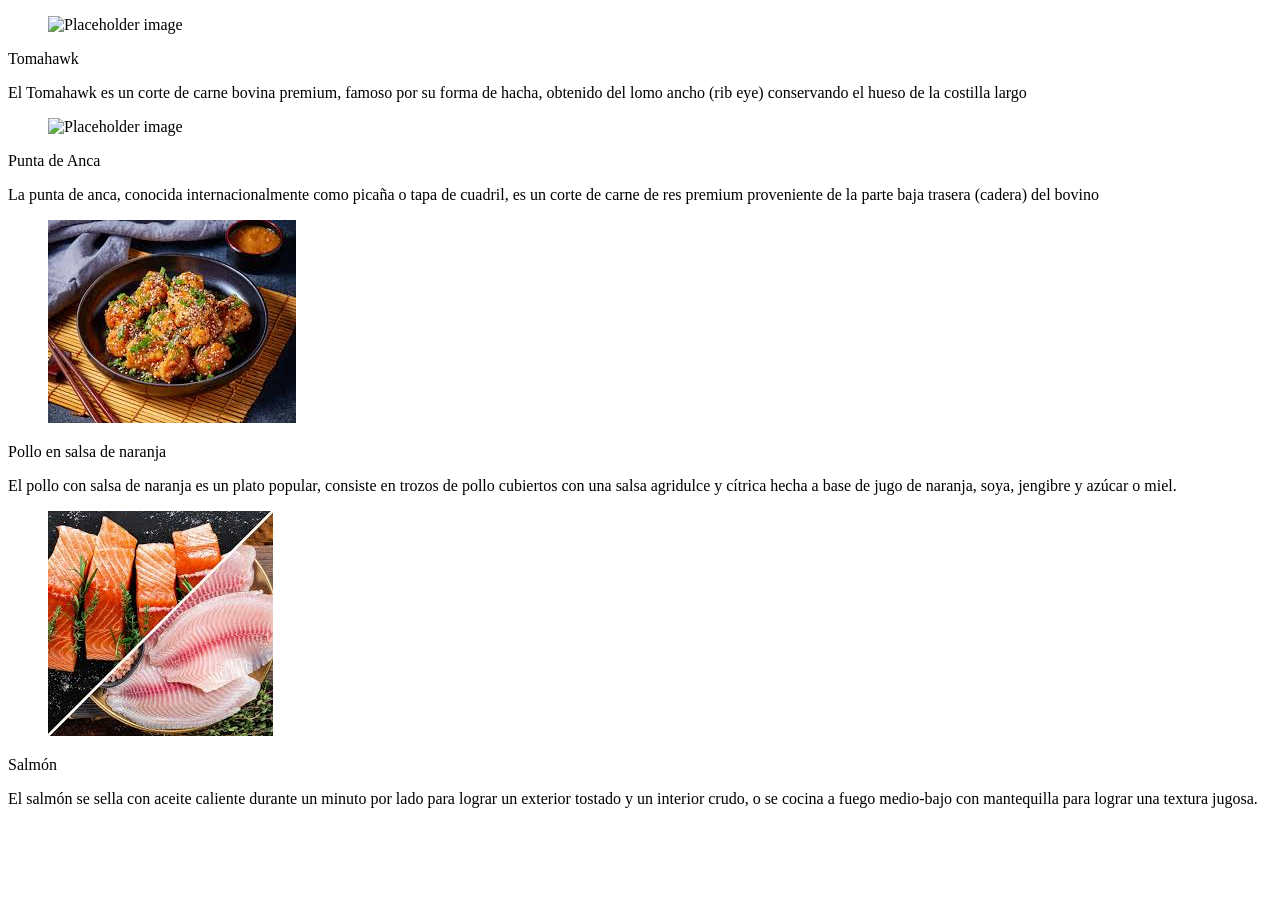
==== Restaurante/Módulos/contabilidad.html @ ba20ab4d "Add files via upload" ====
<!DOCTYPE html>
<html lang="en">
<head>
    <meta charset="UTF-8">
    <meta name="viewport" content="width=device-width, initial-scale=1.0">
    <title>Contabilidad</title>
</head>
<body>
    <div class="columns">
      <div class="column">
        <div class="card">
          <div class="card-content">
            <div class="media">
              <div class="media-left">
                <figure class="image is-128x128">
                  <img
                    src="https://assets.biggreenegg.eu/app/uploads/2021/08/30110530/topimage-pork-tomahawk-2021m09-800x533-1.jpg"
                    alt="Placeholder image"
                  />
                </figure>
              </div>
              <div class="media-content">
                <p class="title is-4">Tomahawk</p>
                <p class="subtitle is-6">
                  El Tomahawk es un corte de carne bovina premium, famoso por su
                  forma de hacha, obtenido del lomo ancho (rib eye) conservando
                  el hueso de la costilla largo
                </p>
              </div>
            </div>
          </div>
        </div>
      </div>
      <div class="column">
        <div class="card">
          <div class="card-content">
            <div class="media">
              <div class="media-left">
                <figure class="image is-128x128">
                  <img
                    src="https://tienda.atlantic.la/cdn/shop/files/PUNTA_DE_ANCA_-_SELECTA_DEL_CHEF_x_300GR_1_-min_eae3b709-9daf-4284-9742-ba7d249968aa.png?v=1754705448"
                    alt="Placeholder image"
                  />
                </figure>
              </div>
              <div class="media-content">
                <p class="title is-4">Punta de Anca</p>
                <p class="subtitle is-6">
                  La punta de anca, conocida internacionalmente como picaña o
                  tapa de cuadril, es un corte de carne de res premium
                  proveniente de la parte baja trasera (cadera) del bovino
                </p>
              </div>
            </div>
          </div>
        </div>
      </div>
    </div>
    <div class="columns">
      <div class="column">
        <div class="card">
          <div class="card-content">
            <div class="media">
              <div class="media-left">
                <figure class="image is-128x128">
                  <img
                    src="[data-uri]"
                  />
                </figure>
              </div>
              <div class="media-content">
                <p class="title is-4">Pollo en salsa de naranja</p>
                <p class="subtitle is-6">
                  El pollo con salsa de naranja es un plato popular, consiste en
                  trozos de pollo cubiertos con una salsa agridulce y cítrica
                  hecha a base de jugo de naranja, soya, jengibre y azúcar o
                  miel.
                </p>
              </div>
            </div>
          </div>
        </div>
      </div>
      <div class="column">
        <div class="card">
          <div class="card-content">
            <div class="media">
              <div class="media-left">
                <figure class="image is-128x128">
                  <img
                    src="[data-uri]"
                    alt="Placeholder image"
                  />
                </figure>
              </div>
              <div class="media-content">
                <p class="title is-4">Salmón</p>
                <p class="subtitle is-6">
                  El salmón se sella con aceite caliente durante un minuto por
                  lado para lograr un exterior tostado y un interior crudo, o se
                  cocina a fuego medio-bajo con mantequilla para lograr una
                  textura jugosa.
                </p>
              </div>
            </div>
          </div>
        </div>
      </div>
    </div>
</body>
</html>
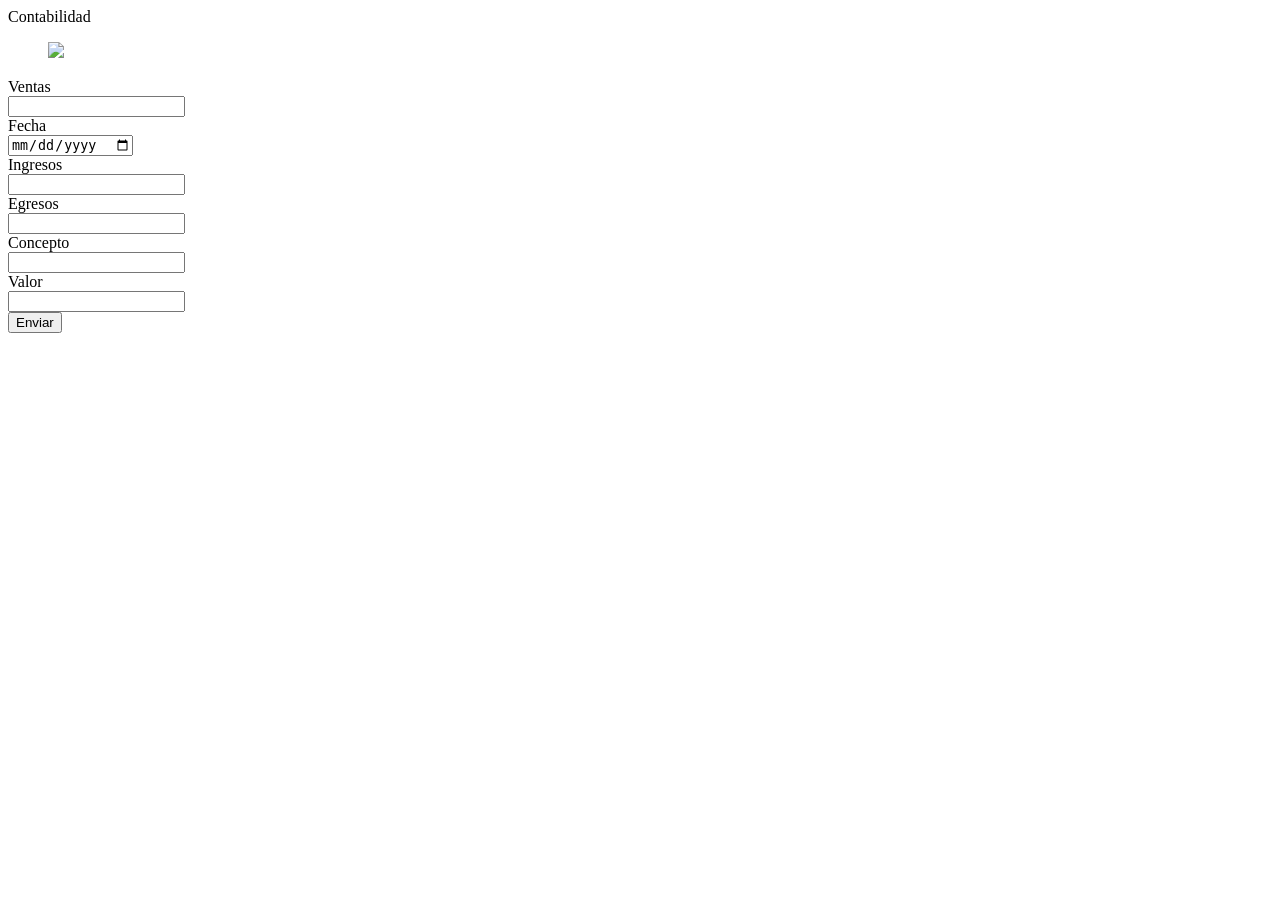
==== commit 61d3c1eb: "modify_module_contabilidad : Add inputs and style" ====
--- a/Restaurante/Módulos/contabilidad.html
+++ b/Restaurante/Módulos/contabilidad.html
@@ -1,111 +1,70 @@
-<!DOCTYPE html>
+<!doctype html>
 <html lang="en">
-<head>
-    <meta charset="UTF-8">
-    <meta name="viewport" content="width=device-width, initial-scale=1.0">
+  <head>
+    <meta charset="UTF-8" />
+    <meta name="viewport" content="width=device-width, initial-scale=1.0" />
+    <link
+      rel="stylesheet"
+      href="https://cdn.jsdelivr.net/npm/bulma@1.0.4/css/bulma.min.css"
+    />
     <title>Contabilidad</title>
-</head>
-<body>
-    <div class="columns">
-      <div class="column">
-        <div class="card">
-          <div class="card-content">
-            <div class="media">
-              <div class="media-left">
-                <figure class="image is-128x128">
-                  <img
-                    src="https://assets.biggreenegg.eu/app/uploads/2021/08/30110530/topimage-pork-tomahawk-2021m09-800x533-1.jpg"
-                    alt="Placeholder image"
-                  />
-                </figure>
-              </div>
-              <div class="media-content">
-                <p class="title is-4">Tomahawk</p>
-                <p class="subtitle is-6">
-                  El Tomahawk es un corte de carne bovina premium, famoso por su
-                  forma de hacha, obtenido del lomo ancho (rib eye) conservando
-                  el hueso de la costilla largo
-                </p>
-              </div>
+  </head>
+  <body>
+    <div class="box">
+      <div class="box">Contabilidad</div>
+      <div class="box">
+        <figure class="image is-128x128">
+          <img
+            class="is-rounded"
+            src="https://cdn-icons-png.flaticon.com/128/10233/10233997.png"
+          />
+        </figure>
+        <form class="box">
+          <div class="field">
+            <label class="label">Ventas</label>
+            <div class="control">
+              <input class="input" type="number" />
             </div>
           </div>
-        </div>
-      </div>
-      <div class="column">
-        <div class="card">
-          <div class="card-content">
-            <div class="media">
-              <div class="media-left">
-                <figure class="image is-128x128">
-                  <img
-                    src="https://tienda.atlantic.la/cdn/shop/files/PUNTA_DE_ANCA_-_SELECTA_DEL_CHEF_x_300GR_1_-min_eae3b709-9daf-4284-9742-ba7d249968aa.png?v=1754705448"
-                    alt="Placeholder image"
-                  />
-                </figure>
-              </div>
-              <div class="media-content">
-                <p class="title is-4">Punta de Anca</p>
-                <p class="subtitle is-6">
-                  La punta de anca, conocida internacionalmente como picaña o
-                  tapa de cuadril, es un corte de carne de res premium
-                  proveniente de la parte baja trasera (cadera) del bovino
-                </p>
-              </div>
+
+          <div class="field">
+            <label class="label">Fecha</label>
+            <div class="control">
+              <input class="input" type="date" />
             </div>
           </div>
-        </div>
+
+          <div class="field">
+            <label class="label">Ingresos</label>
+            <div class="control">
+              <input class="input" type="number" />
+            </div>
+          </div>
+
+          <div class="field">
+            <label class="label">Egresos</label>
+            <div class="control">
+              <input class="input" type="number" />
+            </div>
+          </div>
+
+          <div class="field">
+            <label class="label">Concepto</label>
+            <div class="control">
+              <input class="input" type="text" />
+            </div>
+          </div>
+
+          <div class="field">
+            <label class="label">Valor</label>
+            <div class="control">
+              <input class="input" type="number" />
+            </div>
+          </div>
+
+          <button class="button is-danger is-light">Enviar</button>
+        </form>
       </div>
     </div>
-    <div class="columns">
-      <div class="column">
-        <div class="card">
-          <div class="card-content">
-            <div class="media">
-              <div class="media-left">
-                <figure class="image is-128x128">
-                  <img
-                    src="[data-uri]"
-                  />
-                </figure>
-              </div>
-              <div class="media-content">
-                <p class="title is-4">Pollo en salsa de naranja</p>
-                <p class="subtitle is-6">
-                  El pollo con salsa de naranja es un plato popular, consiste en
-                  trozos de pollo cubiertos con una salsa agridulce y cítrica
-                  hecha a base de jugo de naranja, soya, jengibre y azúcar o
-                  miel.
-                </p>
-              </div>
-            </div>
-          </div>
-        </div>
-      </div>
-      <div class="column">
-        <div class="card">
-          <div class="card-content">
-            <div class="media">
-              <div class="media-left">
-                <figure class="image is-128x128">
-                  <img
-                    src="[data-uri]"
-                    alt="Placeholder image"
-                  />
-                </figure>
-              </div>
-              <div class="media-content">
-                <p class="title is-4">Salmón</p>
-                <p class="subtitle is-6">
-                  El salmón se sella con aceite caliente durante un minuto por
-                  lado para lograr un exterior tostado y un interior crudo, o se
-                  cocina a fuego medio-bajo con mantequilla para lograr una
-                  textura jugosa.
-                </p>
-              </div>
-            </div>
-          </div>
-        </div>
-      </div>
-    </div>
-</body>
+  </body>
 </html>
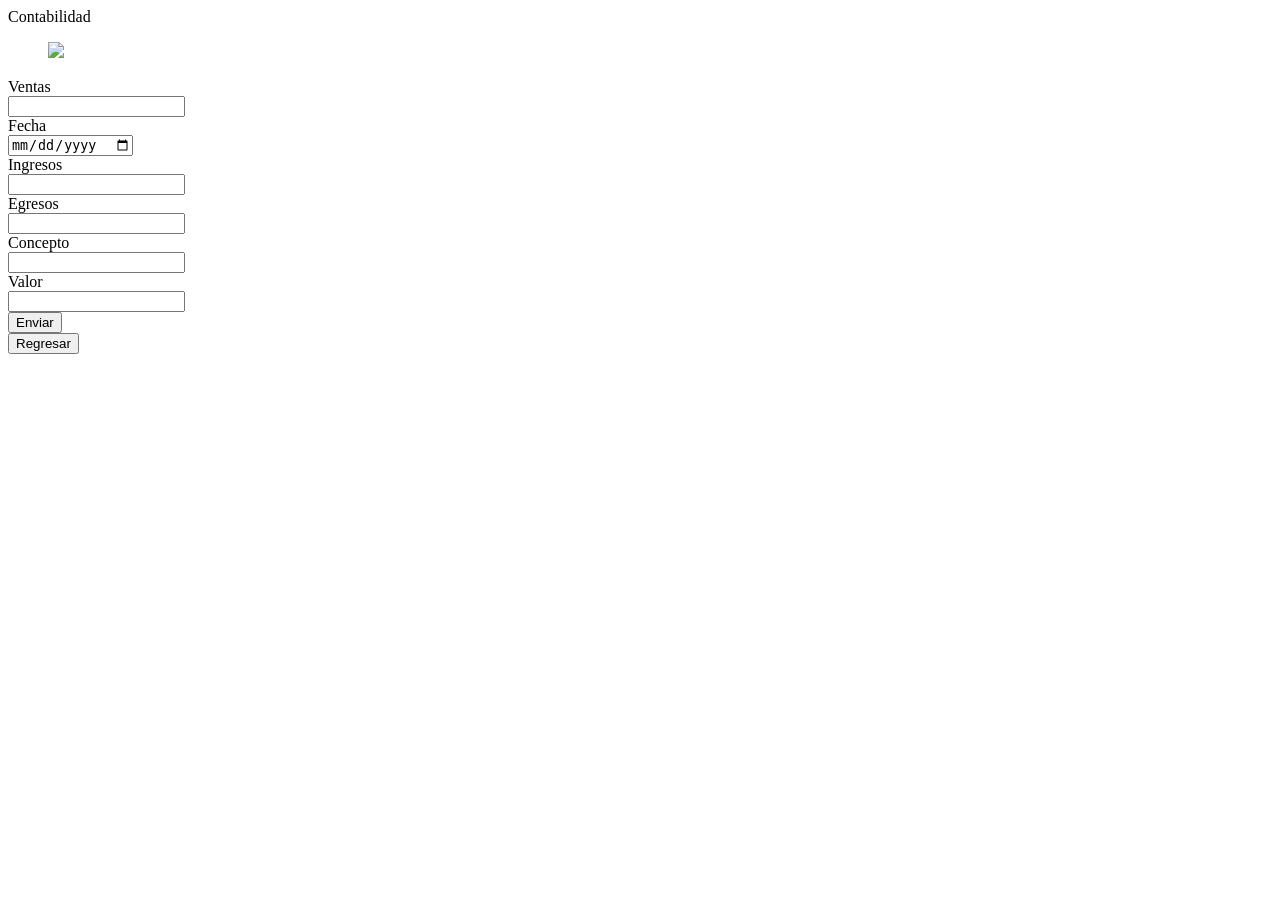
==== commit c993d99d: "modify_module_quienes_somos : Add inputs and style" ====
--- a/Restaurante/Módulos/contabilidad.html
+++ b/Restaurante/Módulos/contabilidad.html
@@ -66,5 +66,11 @@
         </form>
       </div>
     </div>
+    <button 
+  type="button" 
+  class="button is-primary"
+  onclick="window.location.href='../index.html'">
+  Regresar
+</button>
   </body>
 </html>
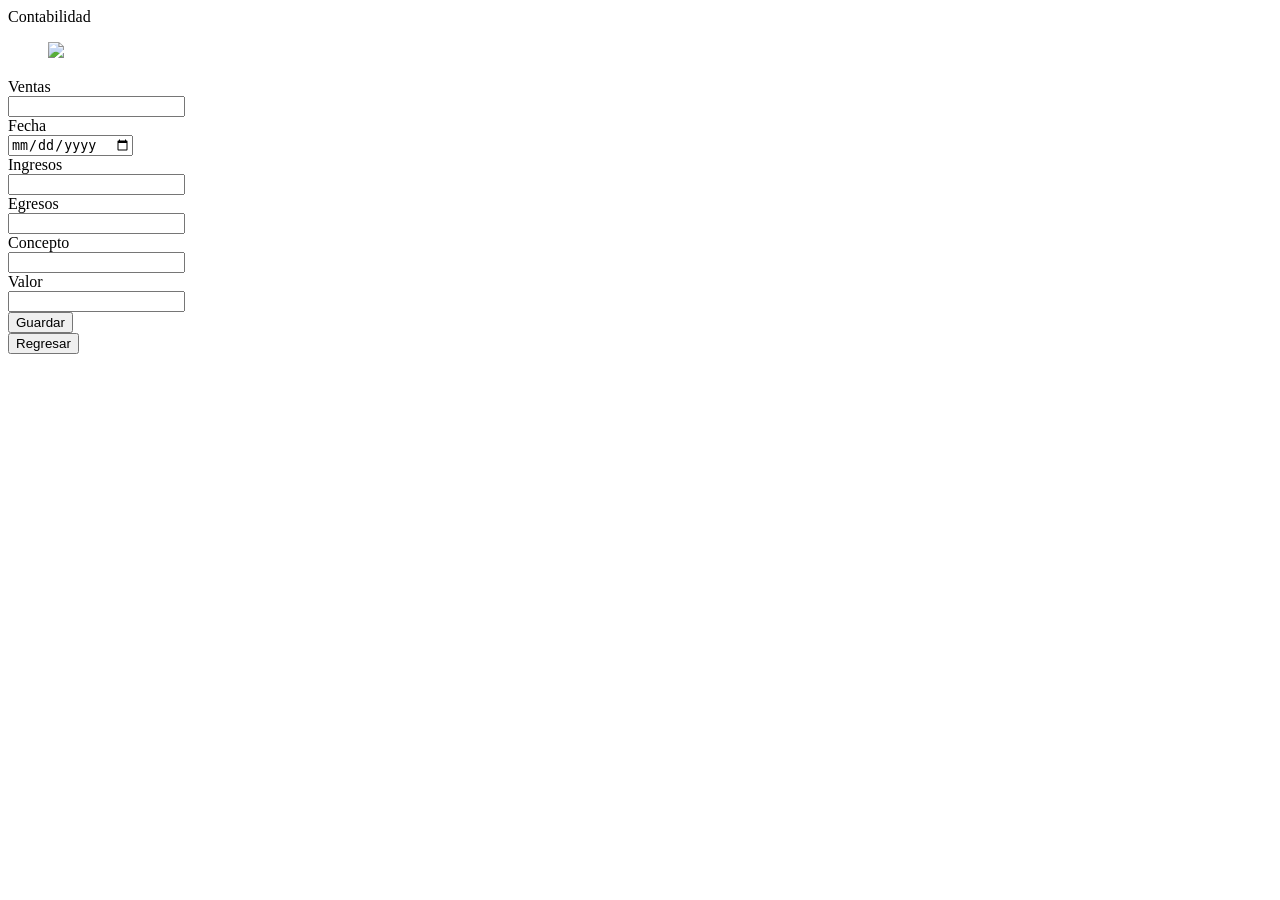
==== commit 77e2f868: "validate_module_inventario : alerts" ====
--- a/Restaurante/Módulos/contabilidad.html
+++ b/Restaurante/Módulos/contabilidad.html
@@ -23,46 +23,46 @@
           <div class="field">
             <label class="label">Ventas</label>
             <div class="control">
-              <input class="input" type="number" />
+              <input class="input" type="number" id="ventas" />
             </div>
           </div>
 
           <div class="field">
             <label class="label">Fecha</label>
             <div class="control">
-              <input class="input" type="date" />
+              <input class="input" type="date" id="fecha" />
             </div>
           </div>
 
           <div class="field">
             <label class="label">Ingresos</label>
             <div class="control">
-              <input class="input" type="number" />
+              <input class="input" type="number" id="ingresos" />
             </div>
           </div>
 
           <div class="field">
             <label class="label">Egresos</label>
             <div class="control">
-              <input class="input" type="number" />
+              <input class="input" type="number" id="egresos"/>
             </div>
           </div>
 
           <div class="field">
             <label class="label">Concepto</label>
             <div class="control">
-              <input class="input" type="text" />
+              <input class="input" type="text" id="concepto"/>
             </div>
           </div>
 
           <div class="field">
             <label class="label">Valor</label>
             <div class="control">
-              <input class="input" type="number" />
+              <input class="input" type="number" id="valor" />
             </div>
           </div>
 
-          <button class="button is-danger is-light">Enviar</button>
+          <button class="button is-danger is-light"id="guardar">Guardar</button>
         </form>
       </div>
     </div>
@@ -72,5 +72,7 @@
   onclick="window.location.href='../index.html'">
   Regresar
 </button>
+<script src="https://cdn.jsdelivr.net/npm/sweetalert2@11"></script>
+<script src="../js/contabilidad.js"></script>
   </body>
 </html>
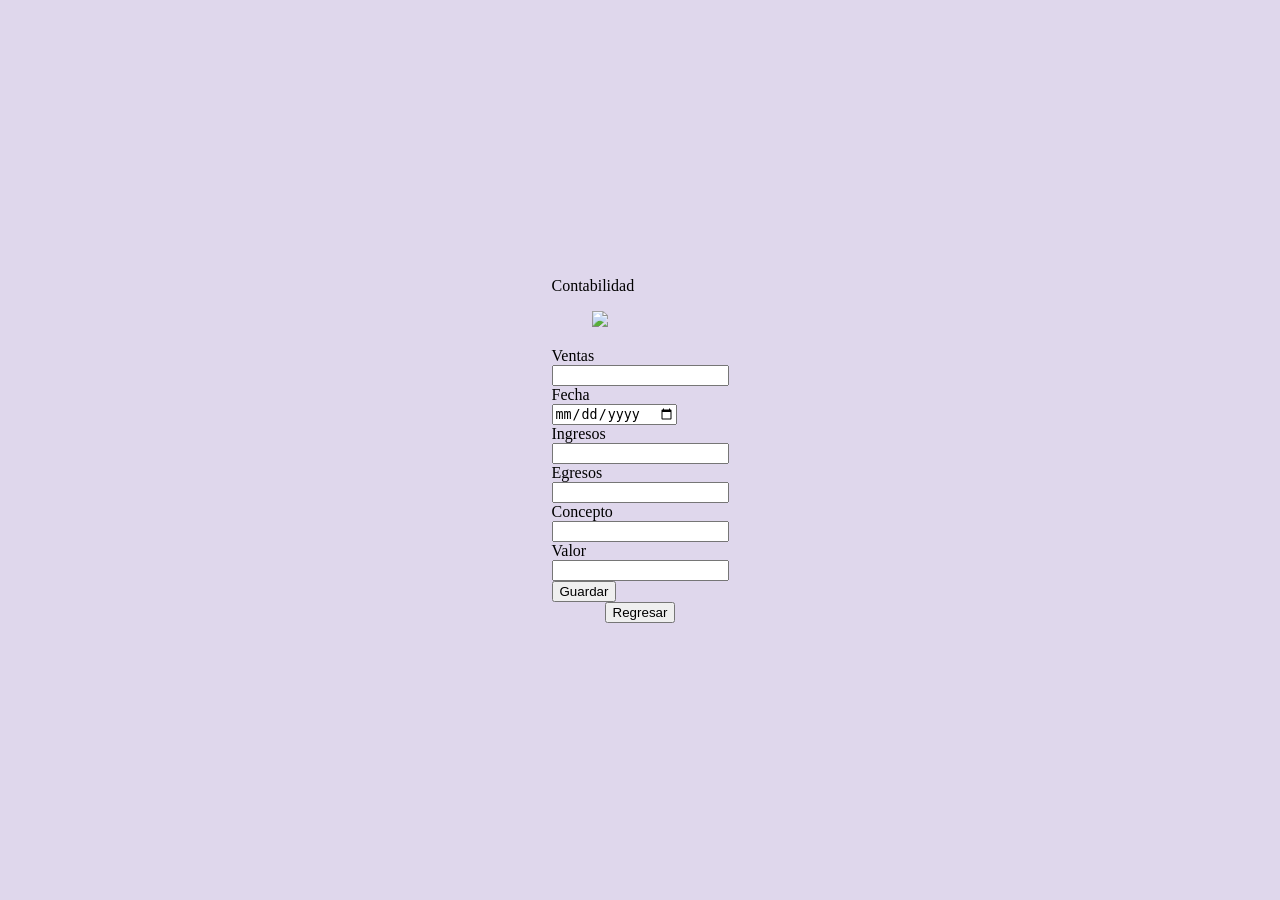
==== commit 68c9d928: "structure_validations_js_all_modules : validate alerts" ====
--- a/Restaurante/Módulos/contabilidad.html
+++ b/Restaurante/Módulos/contabilidad.html
@@ -7,6 +7,7 @@
       rel="stylesheet"
       href="https://cdn.jsdelivr.net/npm/bulma@1.0.4/css/bulma.min.css"
     />
+    <link rel="stylesheet" href="../css/style.css"/>
     <title>Contabilidad</title>
   </head>
   <body>
@@ -19,11 +20,11 @@
             src="https://cdn-icons-png.flaticon.com/128/10233/10233997.png"
           />
         </figure>
-        <form class="box">
+       
           <div class="field">
             <label class="label">Ventas</label>
             <div class="control">
-              <input class="input" type="number" id="ventas" />
+              <input class="input" type="text" id="ventas" />
             </div>
           </div>
 
@@ -37,14 +38,14 @@
           <div class="field">
             <label class="label">Ingresos</label>
             <div class="control">
-              <input class="input" type="number" id="ingresos" />
+              <input class="input" type="text" id="ingresos" />
             </div>
           </div>
 
           <div class="field">
             <label class="label">Egresos</label>
             <div class="control">
-              <input class="input" type="number" id="egresos"/>
+              <input class="input" type="text" id="egresos"/>
             </div>
           </div>
 
@@ -58,21 +59,23 @@
           <div class="field">
             <label class="label">Valor</label>
             <div class="control">
-              <input class="input" type="number" id="valor" />
+              <input class="input" type="text" id="valor" />
             </div>
           </div>
 
-          <button class="button is-danger is-light"id="guardar">Guardar</button>
-        </form>
+          <button class="button is-danger is-light" id="guardar">Guardar</button>
+        
       </div>
     </div>
+    
     <button 
-  type="button" 
-  class="button is-primary"
-  onclick="window.location.href='../index.html'">
-  Regresar
-</button>
-<script src="https://cdn.jsdelivr.net/npm/sweetalert2@11"></script>
-<script src="../js/contabilidad.js"></script>
+      type="button" 
+      class="button is-primary"
+      onclick="window.location.href='../index.html'">
+      Regresar
+    </button>
+
+    <script src="https://cdn.jsdelivr.net/npm/sweetalert2@11"></script>
+    <script src="../js/contabilidad.js"></script>
   </body>
-</html>
+</html>
--- a/Restaurante/css/style.css
+++ b/Restaurante/css/style.css
@@ -0,0 +1,18 @@
+body {
+        display: flex;
+        flex-direction: column;
+        justify-content: center;
+        align-items: center;
+        min-height: 100vh;
+        margin: 0;
+      }
+
+      field {
+        width: 200%;
+        max-width: 800px;
+        margin-bottom: 2rem;
+      }
+   
+body {
+    background-color: #dfd7ec;
+}
